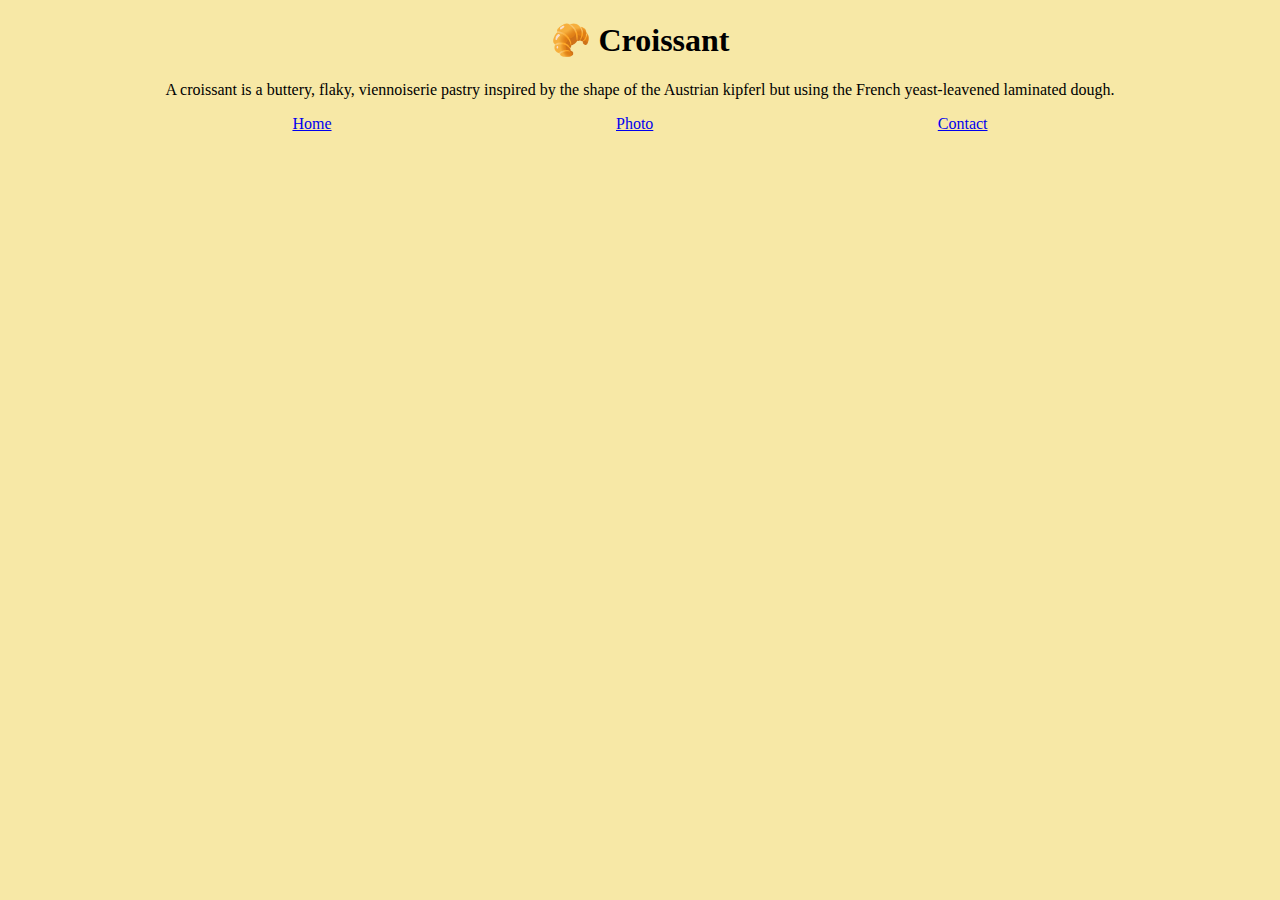
==== index.html @ bb0b5a1c "croissant Homepage start up" ====
<!DOCTYPE html>
<html lang="en">
  <head>
    <meta charset="UTF-8" />
    <meta http-equiv="X-UA-Compatible" content="IE=edge" />
    <meta name="viewport" content="width=device-width, initial-scale=1.0" />
    <link rel="stylesheet" href="/css/styles.css" />
    <title>Croissant Homepage</title>
  </head>
  <body>
    <h1>🥐 Croissant</h1>
    <p class="description">
      A croissant is a buttery, flaky, viennoiserie pastry inspired by the shape
      of the Austrian kipferl but using the French yeast-leavened laminated
      dough.
    </p>
    <div class="links">
      <div><a href="/index.html">Home</a></div>
      <div><a href="/photo.html">Photo</a></div>
      <div><a href="/contact.html">Contact</a></div>
    </div>
  </body>
</html>
---- css/styles.css ----
body {
  background-color: #f7e8a6;
}
.links {
  display: flex;
  justify-content: space-evenly;
}
.contact,
h1 {
  text-align: center;
}
.description {
  text-align: center;
}
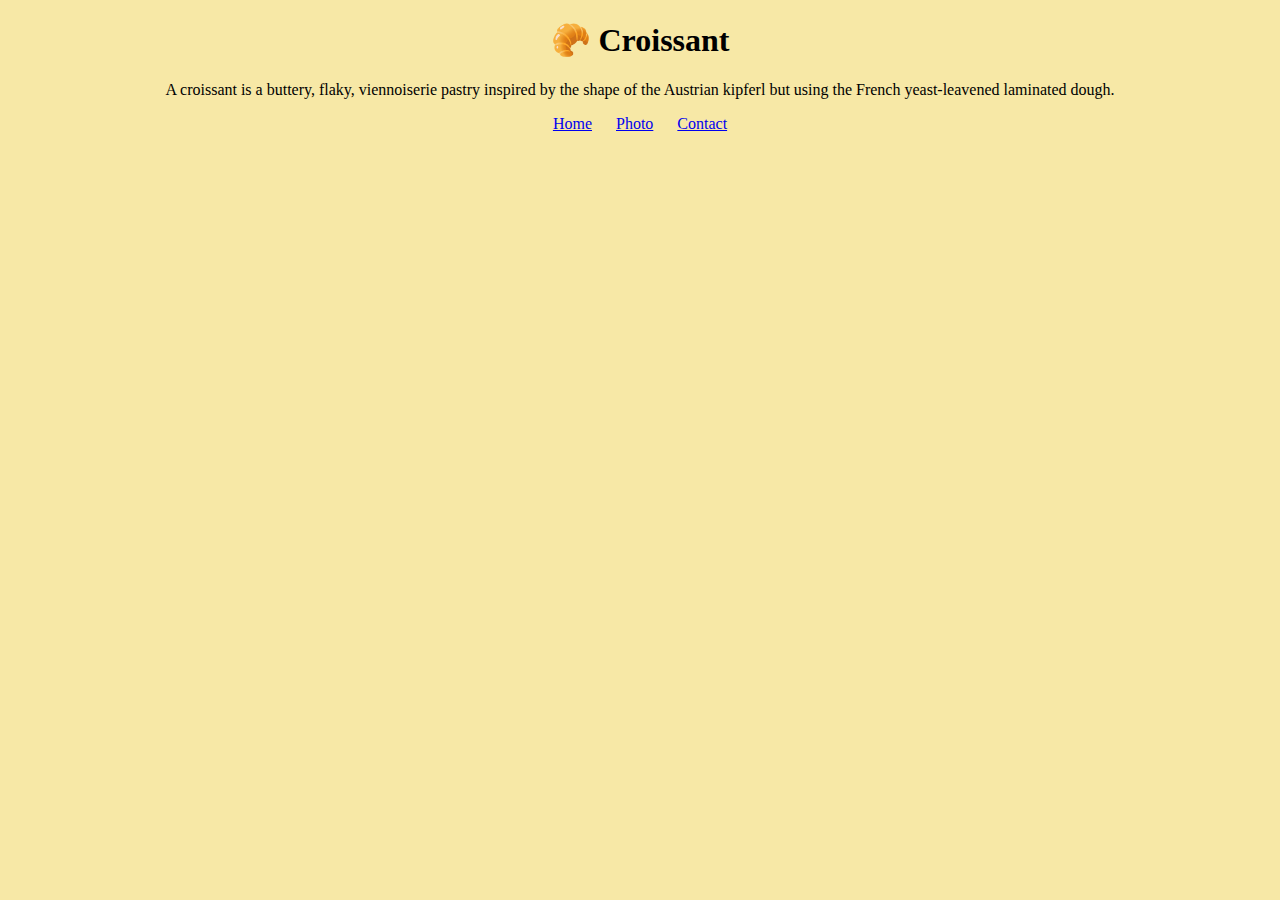
==== commit e10f18be: "added footer" ====
--- a/index.html
+++ b/index.html
@@ -14,10 +14,10 @@
       of the Austrian kipferl but using the French yeast-leavened laminated
       dough.
     </p>
-    <div class="links">
-      <div><a href="/index.html">Home</a></div>
-      <div><a href="/photo.html">Photo</a></div>
-      <div><a href="/contact.html">Contact</a></div>
-    </div>
+    <footer>
+      <a href="/index.html">Home</a>
+      <a href="/photo.html">Photo</a>
+      <a href="/contact.html">Contact</a>
+    </footer>
   </body>
 </html>
--- a/css/styles.css
+++ b/css/styles.css
@@ -1,9 +1,11 @@
 body {
   background-color: #f7e8a6;
 }
-.links {
-  display: flex;
-  justify-content: space-evenly;
+footer {
+  text-align: center;
+}
+footer a {
+  margin: 0 10px;
 }
 .contact,
 h1 {
@@ -12,3 +14,9 @@
 .description {
   text-align: center;
 }
+.croissant-photo {
+  max-width: 100%;
+  border-radius: 10px;
+  display: block;
+  margin: 30px auto;
+}
